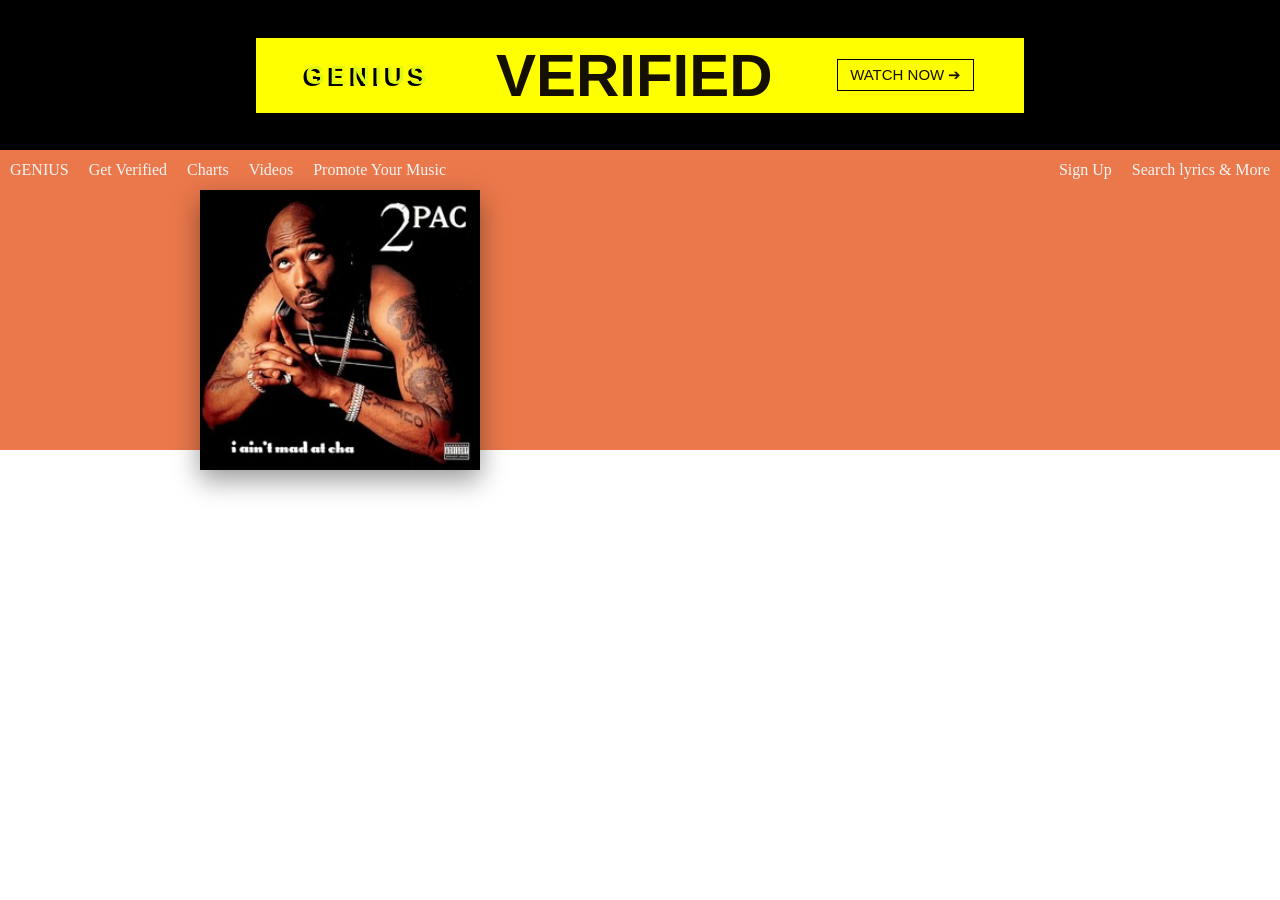
==== html/iaintmadatcha.html @ e1888a56 "initial" ====
<!DOCTYPE html>
<html lang="en">

<head>
    <meta charset="UTF-8">
    <meta name="viewport" content="width=device-width, initial-scale=1.0">
    <title>I ain't mad at cha</title>
    <link rel="stylesheet" href="style.css">
</head>



<body>

    <header>
        <div class="mainHeader">
            <div class="container">
                <div id="genius">GENIUS</div>
                <div id="verified">VERIFIED</div>
                <div class=".arrow-circle" id="watchNow">WATCH NOW &#10132;</div>
            </div>
        </div>
    </header>

    <main>
        <div class="containerMain">

            <div class="navArea">
                <div>GENIUS</div>
                <div>Get Verified</div>
                <div>Charts</div>
                <div>Videos</div>
                <div>Promote Your Music</div>
                <div id="moveToRight">
                    <div>Sign Up</div>
                    <div>Search lyrics & More</div>
                </div>
            </div>

                            <div class="imageContainer" id="imageContainer">
                    <img src="Images/2pac.jpg" alt="Pic of Artist" class="floatImage">
                </div>



        </div>



    </main>

    <footer>
        <div class="midBody"></div>
        <div class="topNavBar"></div>
    </footer>

</body>


</html>
---- html/style.css ----
body{


margin: 0;
padding: 0;
flex-wrap: wrap;


}

div.mainHeader{

    width: auto;
    min-height: 150px;
    background-color: black;
    display: flex;
    justify-content: center;
    align-items: center;
    
}

div.containerMain{

    width: auto;
    min-height:300px;
    background-color: hsla(17, 89%, 47%, 0.74);
    flex-wrap: nowrap;


}

div.container{

    min-width: 60%;
    height: 75px;
    background-color: yellow;
    display: flex;
    justify-content: space-evenly;
    align-items: center;
    margin: 20px;
    gap: 15px;
    flex-shrink: 1;

}

#genius{
    color: hsl(66, 94%, 51%);
    font-size: clamp(18px, 2.5vw, 25px); /* Scales smoothly between 18px and 25px */
    font-family: sans-serif;
    font-weight: 900;
    letter-spacing: clamp(2px, 0.5vw, 5px);
    text-shadow: -3px 2px 0px black;
    

}

#verified{
    font-size: clamp(26px, 5vw, 60px);   /* Scales smoothly between 26px and 60px */
    font-family: sans-serif;
    font-weight: bolder;
    color: rgb(20, 15, 1);
    


}


#watchNow{
    flex-shrink: 0;
    border: 1px solid black;
    padding: clamp(4px, 1vw, 6px) clamp(8px, 1.5vw, 12px);
    font-size: clamp(11px, 1.5vw, 15px); /* Scales smoothly between 11px and 15px */
    font-family: sans-serif;
    color: rgb(20, 15, 1);
    white-space: nowrap; /* Keeps "WATCH NOW" from splitting onto two lines */



}

div.navArea{

    display: flex;
    justify-content: flex-start;
    align-items: center;
    gap: 20px;
    min-height: 40px;
    margin-left: 10px ;
    margin-right: 10px ;
    color: whitesmoke;

}

div#moveToRight{

    display: flex;
    justify-content:flex-end;
    align-items: center;
    gap: 20px;
    min-height: 30px;
    margin-left: auto;

    
}

img.floatImage{

    width: 280px;
    height: 280px;
    object-fit: cover;
    display: block;
    box-shadow: 0 10px 25px rgba(0, 0, 0, 0.4);
    
    /* Pulls the image downward past the banner edge */
    margin-bottom: -40px; 
    position: relative;
    z-index: 2; /* Ensures the image stays above the white section below */

}

div.imageContainer{

    display: flex;
    justify-content: flex-start;
    align-items:flex-start;
    margin-left: 200px;
    




}

#2pacImg{

        align-self: flex-end;




}


















/* Mobile Layout Adjustment: Stacks items cleanly on very small phone screens */
@media screen and (max-width: 520px) {
    * {
        
        flex-wrap: wrap;

    }
}
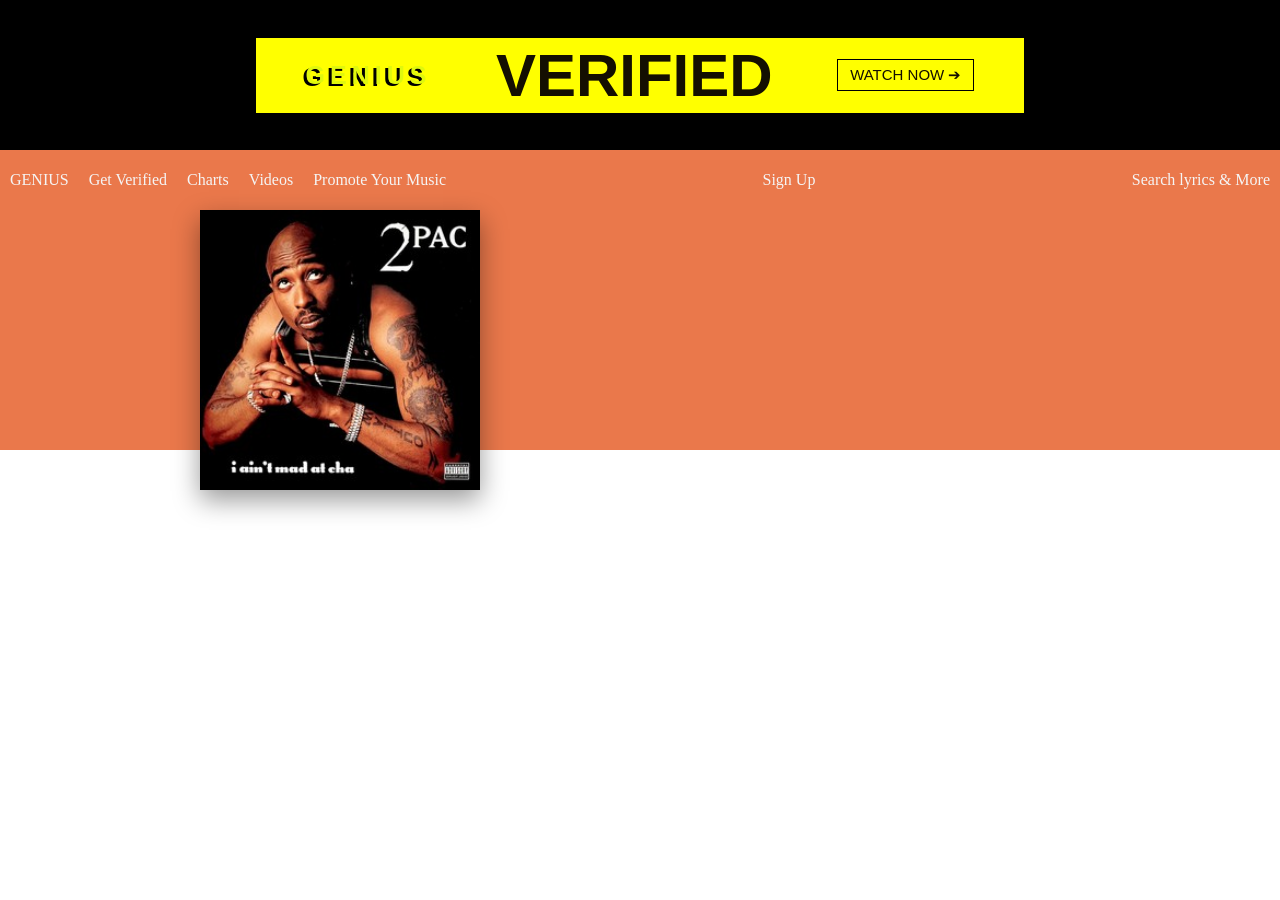
==== commit a76861cd: "Updated w/ JavaScript" ====
--- a/html/iaintmadatcha.html
+++ b/html/iaintmadatcha.html
@@ -6,6 +6,7 @@
     <meta name="viewport" content="width=device-width, initial-scale=1.0">
     <title>I ain't mad at cha</title>
     <link rel="stylesheet" href="style.css">
+    <script src="app.js" defer></script>
 </head>
 
 
@@ -20,6 +21,9 @@
                 <div class=".arrow-circle" id="watchNow">WATCH NOW &#10132;</div>
             </div>
         </div>
+
+        <!-- Test -->
+         <!-- Test -->
     </header>
 
     <main>
@@ -31,13 +35,13 @@
                 <div>Charts</div>
                 <div>Videos</div>
                 <div>Promote Your Music</div>
-                <div id="moveToRight">
-                    <div>Sign Up</div>
-                    <div>Search lyrics & More</div>
-                </div>
+                <!-- <div id="moveToRight"> -->
+                    <div id="moveToRight">Sign Up</div>
+                    <div id="moveToRight">Search lyrics & More</div>
+                <!-- </div> -->
             </div>
 
-                            <div class="imageContainer" id="imageContainer">
+                <div class="imageContainer" id="imageContainer">
                     <img src="Images/2pac.jpg" alt="Pic of Artist" class="floatImage">
                 </div>
 
--- a/html/style.css
+++ b/html/style.css
@@ -40,6 +40,8 @@
     margin: 20px;
     gap: 15px;
     flex-shrink: 1;
+    
+
 
 }
 
@@ -73,7 +75,7 @@
     font-family: sans-serif;
     color: rgb(20, 15, 1);
     white-space: nowrap; /* Keeps "WATCH NOW" from splitting onto two lines */
-
+/*  */
 
 
 }
@@ -85,9 +87,11 @@
     align-items: center;
     gap: 20px;
     min-height: 40px;
-    margin-left: 10px ;
-    margin-right: 10px ;
+    /* margin-left: 10px ; */
+    /* margin-right: 10px ; */
+    padding: 10px;
     color: whitesmoke;
+    
 
 }
 
@@ -125,6 +129,7 @@
     align-items:flex-start;
     margin-left: 200px;
     
+
 
 
 
